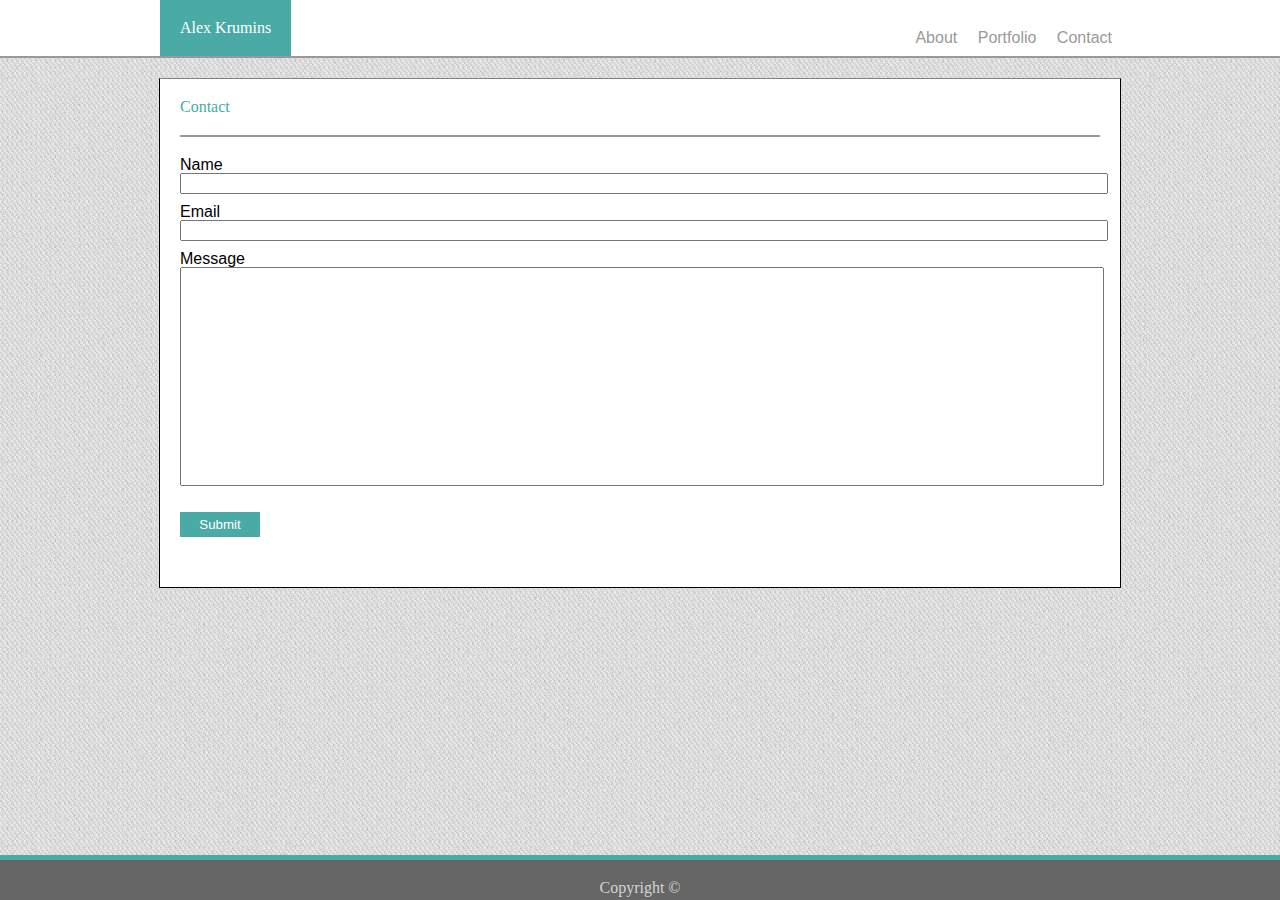
==== contact.html @ 995ed086 "adding media queries" ====
<!DOCTYPE html>
<html lang="en">
<head>
    <meta charset="UTF-8">
    <meta name="viewport" content="width=device-width, initial-scale=1.0">
    <meta http-equiv="X-UA-Compatible" content="ie=edge">
    <title>basic-portfolio-contact</title>
    <link rel="stylesheet" type="text/css" href="assets/css/style.css">
</head>
<body >
    <header>
    <div id=menu-bar>
        <h1 id="name-banner">Alex Krumins</h1>
        <ul>
            <li><a href="index.html">About</a></li>
            <li><a href="portfolio.html">Portfolio</a></li>
            <li><a href="contact.html">Contact</a></li>
        </ul>
    </div>
    </header>
    <div class="container">
        <h1 class="article-header">Contact</h1>
        <form action="mailto:someone@example.com" method="post" enctype="text/plain">
            Name<br>
            <input type="text" name="name"><br>
            Email<br>
            <input type="text" name="mail"><br>
            Message<br>
            <input class="message" type="text" name="message" size="500"><br><br>
            <input class="button" type="submit" value="Submit">
            </form>
    </div>

    <footer>
        <div id=copyright>Copyright ©</div>
    </footer>
</body>

</html>
---- assets/css/style.css ----
/* http://meyerweb.com/eric/tools/css/reset/ 
   v2.0 | 20110126
   License: none (public domain)
*/

html, body, div, span, applet, object, iframe,
h1, h2, h3, h4, h5, h6, p, blockquote, pre,
a, abbr, acronym, address, big, cite, code,
del, dfn, em, img, ins, kbd, q, s, samp,
small, strike, strong, sub, sup, tt, var,
b, u, i, center,
dl, dt, dd, ol, ul, li,
fieldset, form, label, legend,
table, caption, tbody, tfoot, thead, tr, th, td,
article, aside, canvas, details, embed, 
figure, figcaption, footer, header, hgroup, 
menu, nav, output, ruby, section, summary,
time, mark, audio, video {
	margin: 0;
	padding: 0;
	border: 0;
	font-size: 100%;
	font: inherit;
	vertical-align: baseline;
}
/* HTML5 display-role reset for older browsers */
article, aside, details, figcaption, figure, 
footer, header, hgroup, menu, nav, section {
	display: block;
}
body {
	line-height: 1;
}
ol, ul {
	list-style: none;
}
blockquote, q {
	quotes: none;
}
blockquote:before, blockquote:after,
q:before, q:after {
	content: '';
	content: none;
}
table {
	border-collapse: collapse;
	border-spacing: 0;
}

/*Begin Local CSS*/
body{
    background-image:url(../images/cheap_diagonal_fabric.png);
}

header {
    overflow: hidden;
    background: white;
    border-bottom:2px #999999 solid;
  }
ul{
    list-style-type: none;
    font-family: Arial, Helvetica, sans-serif;
    font-style: normal;
    float: right;
    margin-top:30px;
}

li{
    display: inline;
}

li a{
    padding: 8px;
}
h1{
    font-family: Georgia, "Times New Roman", Times, serif;
    
}
h4{
    line-height:0px
}

a{
    text-decoration: none;
    color: #999999
}

.container{
    margin:auto;
    margin-top:20px;
    padding-bottom:20px;
    margin-bottom:60px;
    overflow-x: hidden;
    overflow-y: visible;
    width: 960px;
    clear:both;
    border-style: solid;
    border-width: 1px;
    border-top-color: grey;
    background-color: white;
}

.article-header{
    color:#4aaaa5;
    clear:both;
    padding-bottom:20px;
    margin:20px 20px 15px 20px;
    border-bottom: #999999 solid 2px;
}
form{
    font-family: Arial, Helvetica, sans-serif;
    margin: 20px;
}

form input{
    width:100%;
    margin-bottom: 10px;
}
.message{
    padding:0px 0px 200px 0px;
}
.button{
    color:white;
    background-color:#4aaaa5;
    width: 80px;
    padding: 5px 10px;
    border: none;

}
#name-banner{
    color:white;
    background-color: #4aaaa5;
    padding:20px;
    margin:0px;
    float: left;
}

#menu-bar{
    width:960px;
    margin:auto;
    position: center fixed;
}

#bio-image{
    float: left;
    width:200px;
    overflow:hidden;
}

#main-bio{
    float: left;
    margin: 0px 20px 0px 20px;

}

.row {
    margin:10px 0px;
    width: 960px;
    display:flex;
  }
  
  .column {
    width: 320px;
  }
  
  .column img {
    width: 300px;
    height: 200px;
    object-fit: cover;
    margin: 20px;
    vertical-align: middle;
  }
  
.portfolio-link{
    position:relative;
    display:block;
}
.text-block{
    width:300px;
    height:50px;
    position: absolute;
    bottom: 30px;
    left: 20px;
    color:white;
    background-color:#4aaaa5;
    border: none; 
    font-family: Georgia, 'Times New Roman', Times, serif;
    font-size:18px;
    font-style: 200;
}

footer{
    color:lightgrey;
    height:40px;
    background: #666666;
    position: fixed;
    left: 0;
    bottom: 0;
    width: 100%;
    border-style:solid;
    border-width: 5px 0px 0px 0px;
    border-color:#4aaaa5;
}

#copyright{
    text-align: center;
    line-height:55px;
    
}
  /*Media Queries*/
  /* Large devices (Monitors, 980px and down) */
@media only screen and (max-width: 980px) {
    .container {width: 960px;}
  }

  /* Medium devices (tablets, 768px and down) */
@media only screen and (max-width: 768px) {
    .container {background: blue;}
  }

/* Extra small devices (phones, 640px and down) */
@media only screen and (max-width: 640px) {
    .container {background: red;}
  }
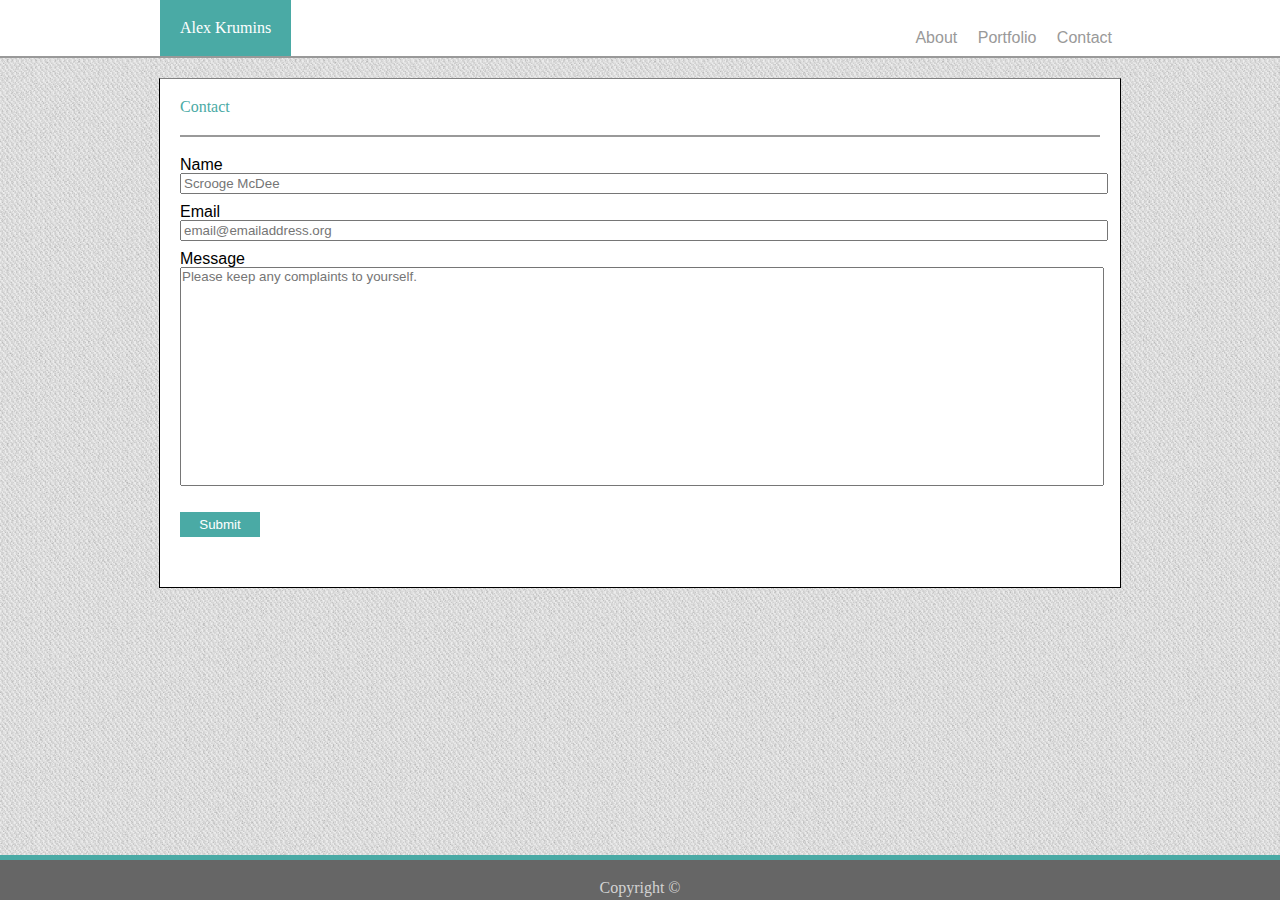
==== commit 97153f8f: "finally good enough" ====
--- a/contact.html
+++ b/contact.html
@@ -22,11 +22,11 @@
         <h1 class="article-header">Contact</h1>
         <form action="mailto:someone@example.com" method="post" enctype="text/plain">
             Name<br>
-            <input type="text" name="name"><br>
+            <input type="text" name="name" placeholder="Scrooge McDee"><br>
             Email<br>
-            <input type="text" name="mail"><br>
+            <input type="text" name="mail" placeholder="email@emailaddress.org"><br>
             Message<br>
-            <input class="message" type="text" name="message" size="500"><br><br>
+            <input class="message" type="text" name="message" size="400" placeholder="Please keep any complaints to yourself."><br><br>
             <input class="button" type="submit" value="Submit">
             </form>
     </div>
--- a/assets/css/style.css
+++ b/assets/css/style.css
@@ -55,9 +55,11 @@
 header {
     overflow: hidden;
     background: white;
+    margin-left: auto;
     border-bottom:2px #999999 solid;
-  }
+}
 ul{
+    margin-right: auto;
     list-style-type: none;
     font-family: Arial, Helvetica, sans-serif;
     font-style: normal;
@@ -138,7 +140,7 @@
 #menu-bar{
     width:960px;
     margin:auto;
-    position: center fixed;
+    position:center;
 }
 
 #bio-image{
@@ -210,15 +212,99 @@
   /*Media Queries*/
   /* Large devices (Monitors, 980px and down) */
 @media only screen and (max-width: 980px) {
-    .container {width: 960px;}
+    #menu-bar{
+        width:98%;
+        float:left;
+    }
+    #name-banner{
+        margin-left:7px;
+    }
+    header ul{
+        float:right;
+        margin-right:0px;
+    }
+    .container {
+        width: 98%;
+        float: left;
+        margin-left:7px;
+    }
+}
+
+/* Medium devices (tablets, 768px and down) */
+@media only screen and (max-width: 768px) {
+        #menu-bar{
+            width:96%;
+            float:left;
+        }
+        #name-banner{
+            margin-left:7px;
+        }
+        header ul{
+            float:right;
+            margin-right:0px;
+        }
+        .container {
+            width: 96%;
+            float: left;
+            margin-left:7px;
+        }
+    }
+    
+    /* Extra small devices (phones, 640px and down) */
+    @media only screen and (max-width: 640px) {
+            #menu-bar{
+                width:98%;
+                float:none;
+            }
+            #name-banner{
+                width:100%;
+                text-align:center;
+                font-size: 30px;
+                margin:0px;
+                padding-left:0;
+                padding:10px;
+                float:none;
+            }
+            .article-header{
+                text-align:center;
+                font-size:30px;
+            }
+            #bio-image{
+                width:100%;
+                max-width:300px;
+                display:block;
+                margin-left:auto;
+                margin-right:auto;
+                float:none;
+            }
+
+            header ul{
+                width:100%;
+                text-align:center;
+                margin-top:10px;
+                margin-bottom:10px;
+            }
+            .container {
+                width: 96%;
+                float: left;
+                margin-top:7px;
+                margin-left:7px;
+            }
+
+            .row{
+                clear:both;
+                display:block;
+                width:100%;
+            }
+            .column{
+                width:100%;
+            }
+            .column img{
+                width:88%;
+               min-width: 300px;
+            }
+            .text-block{
+                width:88%;
+                min-width:300px;
+            }
   }
-
-  /* Medium devices (tablets, 768px and down) */
-@media only screen and (max-width: 768px) {
-    .container {background: blue;}
-  }
-
-/* Extra small devices (phones, 640px and down) */
-@media only screen and (max-width: 640px) {
-    .container {background: red;}
-  }
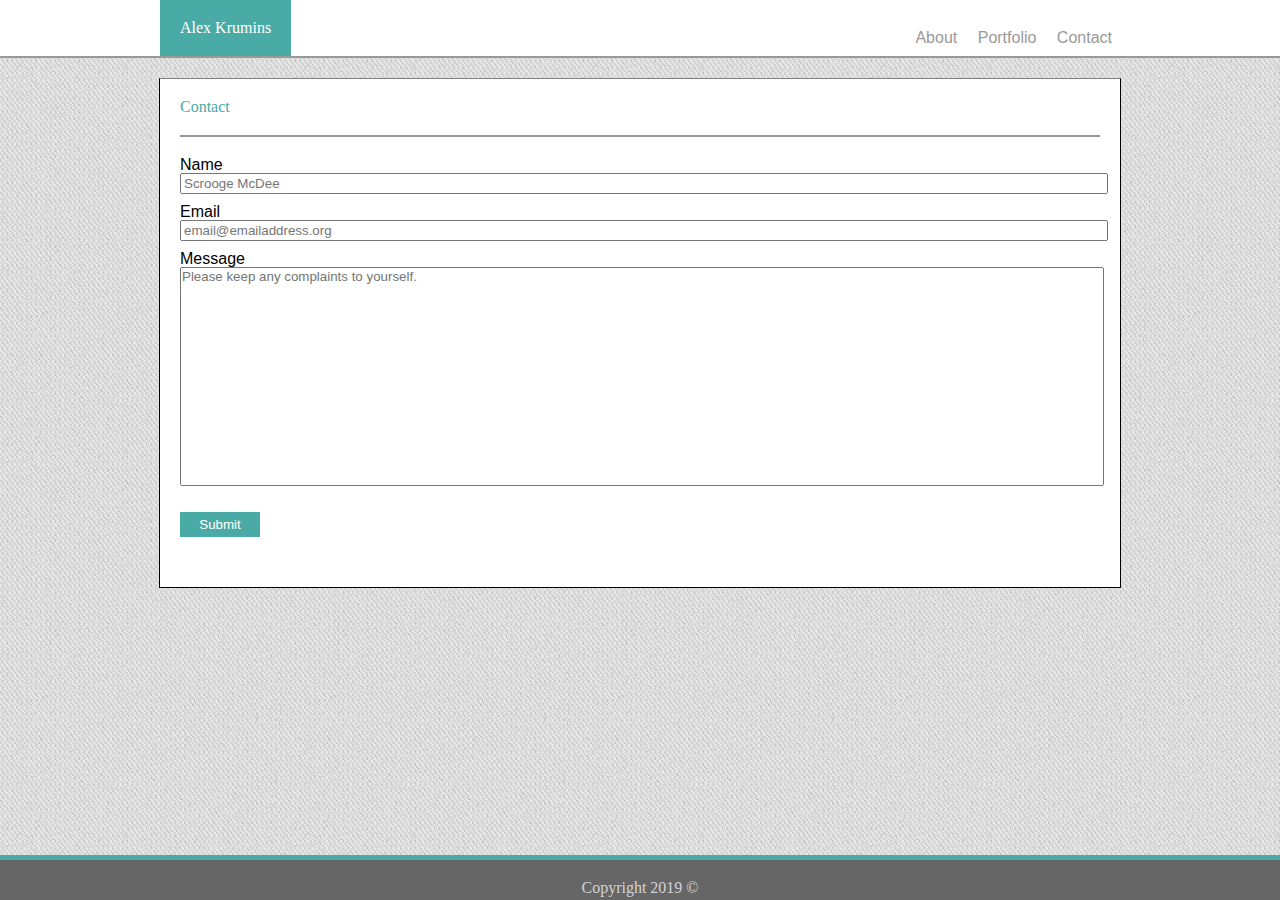
==== commit 091a14a2: "tweaks to footer" ====
--- a/contact.html
+++ b/contact.html
@@ -32,7 +32,7 @@
     </div>
 
     <footer>
-        <div id=copyright>Copyright ©</div>
+        <div id=copyright>Copyright 2019 ©</div>
     </footer>
 </body>
 
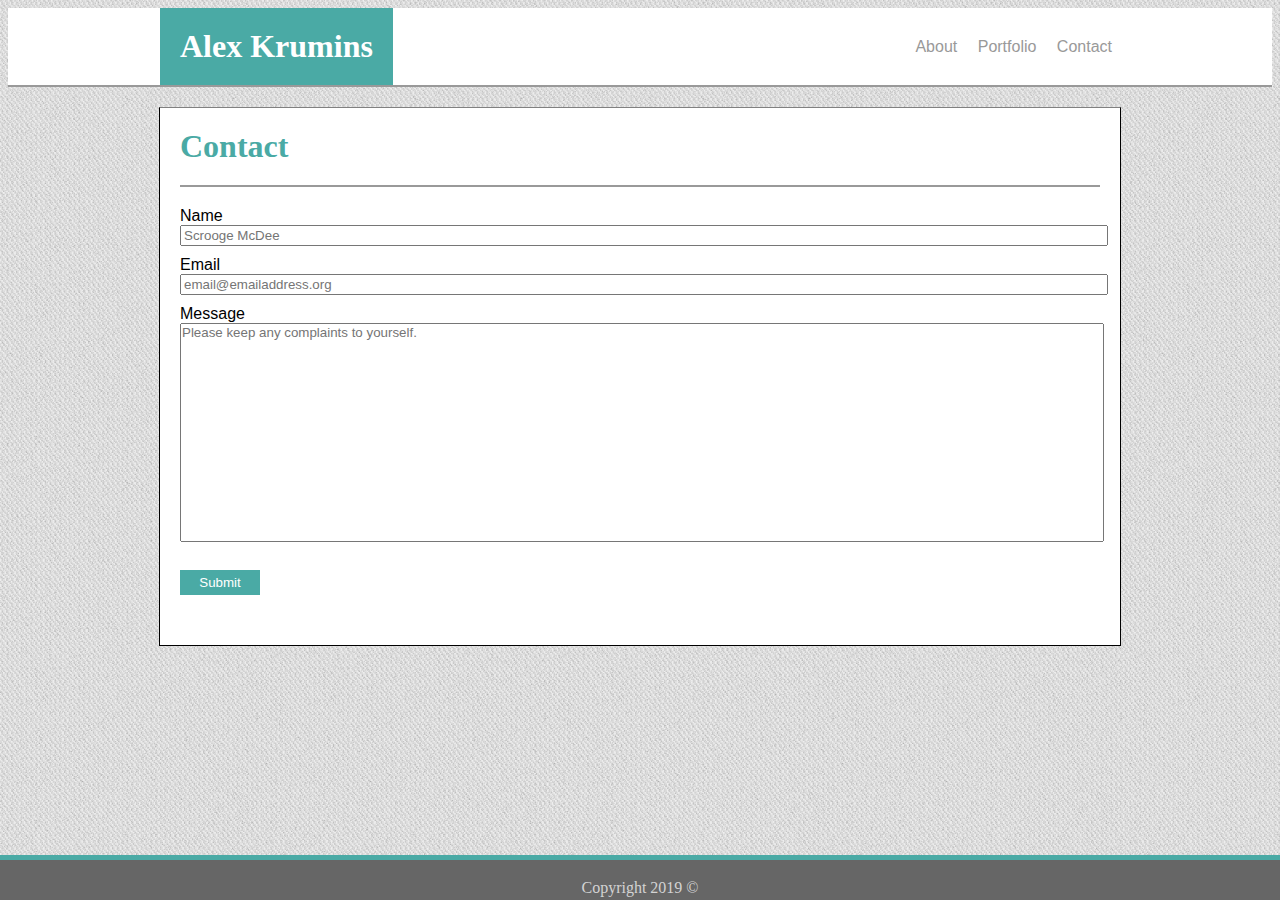
==== commit ca8308a1: "splitting css files" ====
--- a/contact.html
+++ b/contact.html
@@ -5,7 +5,9 @@
     <meta name="viewport" content="width=device-width, initial-scale=1.0">
     <meta http-equiv="X-UA-Compatible" content="ie=edge">
     <title>basic-portfolio-contact</title>
+    <link rel="stylesheet" type="text/css" href="assets/css/reset.css">
     <link rel="stylesheet" type="text/css" href="assets/css/style.css">
+    <link rel="stylesheet" type="text/css" href="assets/css/media-queries.css">
 </head>
 <body >
     <header>
--- a/assets/css/style.css
+++ b/assets/css/style.css
@@ -1,52 +1,3 @@
-/* http://meyerweb.com/eric/tools/css/reset/ 
-   v2.0 | 20110126
-   License: none (public domain)
-*/
-
-html, body, div, span, applet, object, iframe,
-h1, h2, h3, h4, h5, h6, p, blockquote, pre,
-a, abbr, acronym, address, big, cite, code,
-del, dfn, em, img, ins, kbd, q, s, samp,
-small, strike, strong, sub, sup, tt, var,
-b, u, i, center,
-dl, dt, dd, ol, ul, li,
-fieldset, form, label, legend,
-table, caption, tbody, tfoot, thead, tr, th, td,
-article, aside, canvas, details, embed, 
-figure, figcaption, footer, header, hgroup, 
-menu, nav, output, ruby, section, summary,
-time, mark, audio, video {
-	margin: 0;
-	padding: 0;
-	border: 0;
-	font-size: 100%;
-	font: inherit;
-	vertical-align: baseline;
-}
-/* HTML5 display-role reset for older browsers */
-article, aside, details, figcaption, figure, 
-footer, header, hgroup, menu, nav, section {
-	display: block;
-}
-body {
-	line-height: 1;
-}
-ol, ul {
-	list-style: none;
-}
-blockquote, q {
-	quotes: none;
-}
-blockquote:before, blockquote:after,
-q:before, q:after {
-	content: '';
-	content: none;
-}
-table {
-	border-collapse: collapse;
-	border-spacing: 0;
-}
-
 /*Begin Local CSS*/
 body{
     background-image:url(../images/cheap_diagonal_fabric.png);
@@ -208,103 +159,4 @@
     text-align: center;
     line-height:55px;
     
-}
-  /*Media Queries*/
-  /* Large devices (Monitors, 980px and down) */
-@media only screen and (max-width: 980px) {
-    #menu-bar{
-        width:98%;
-        float:left;
-    }
-    #name-banner{
-        margin-left:7px;
-    }
-    header ul{
-        float:right;
-        margin-right:0px;
-    }
-    .container {
-        width: 98%;
-        float: left;
-        margin-left:7px;
-    }
-}
-
-/* Medium devices (tablets, 768px and down) */
-@media only screen and (max-width: 768px) {
-        #menu-bar{
-            width:96%;
-            float:left;
-        }
-        #name-banner{
-            margin-left:7px;
-        }
-        header ul{
-            float:right;
-            margin-right:0px;
-        }
-        .container {
-            width: 96%;
-            float: left;
-            margin-left:7px;
-        }
-    }
-    
-    /* Extra small devices (phones, 640px and down) */
-    @media only screen and (max-width: 640px) {
-            #menu-bar{
-                width:98%;
-                float:none;
-            }
-            #name-banner{
-                width:100%;
-                text-align:center;
-                font-size: 30px;
-                margin:0px;
-                padding-left:0;
-                padding:10px;
-                float:none;
-            }
-            .article-header{
-                text-align:center;
-                font-size:30px;
-            }
-            #bio-image{
-                width:100%;
-                max-width:300px;
-                display:block;
-                margin-left:auto;
-                margin-right:auto;
-                float:none;
-            }
-
-            header ul{
-                width:100%;
-                text-align:center;
-                margin-top:10px;
-                margin-bottom:10px;
-            }
-            .container {
-                width: 96%;
-                float: left;
-                margin-top:7px;
-                margin-left:7px;
-            }
-
-            .row{
-                clear:both;
-                display:block;
-                width:100%;
-            }
-            .column{
-                width:100%;
-            }
-            .column img{
-                width:88%;
-               min-width: 300px;
-            }
-            .text-block{
-                width:88%;
-                min-width:300px;
-            }
-  }
+}